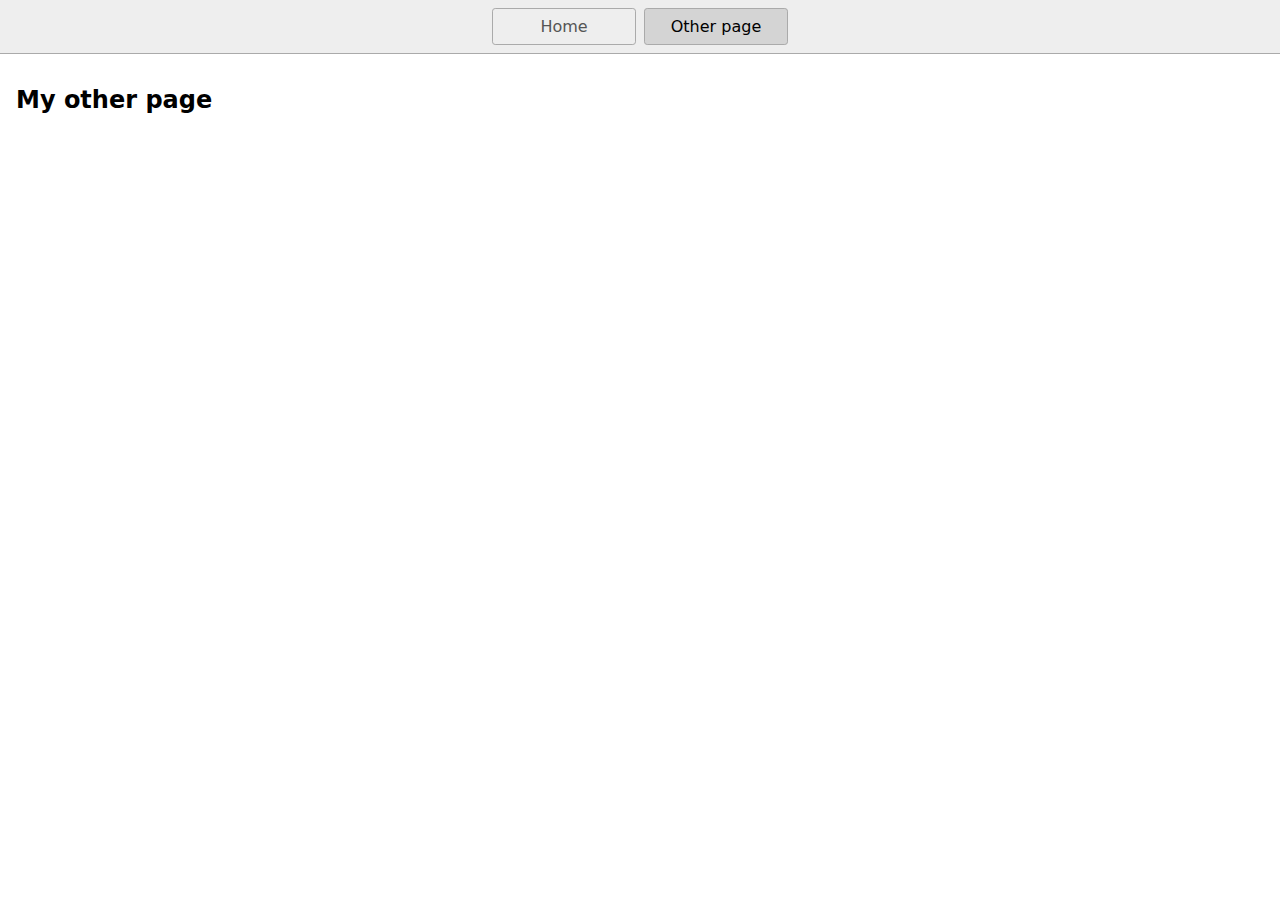
==== page2.html @ d59be048 "Initial commit" ====
<!DOCTYPE html>
<html lang="en">
  <head>
    <title>Other page</title>
    <meta charset="UTF-8" />
    <meta name="viewport" content="width=device-width" />
    <link rel="stylesheet" href="styles.css" />
    <script type="module" src="script.js"></script>
  </head>
  <body>
    <nav>
      <a href="/">Home</a>
      <a href="/page2.html" aria-current="page">Other page</a>
    </nav>
    <main>
      <h1>My other page</h1>
    </main>
  </body>
</html>
---- styles.css ----
* {
  box-sizing: border-box;
}

body {
  margin: 0;
  font-family: system-ui, sans-serif;
  color: black;
  background-color: white;
}

nav {
  display: flex;
  flex-wrap: wrap;
  align-items: center;
  justify-content: center;
  padding: 0.5rem;
  gap: 0.5rem;
  border-bottom: solid 1px #aaa;
  background-color: #eee;
}

nav a {
  display: inline-block;
  min-width: 9rem;
  padding: 0.5rem;
  border-radius: 0.2rem;
  border: solid 1px #aaa;
  text-align: center;
  text-decoration: none;
  color: #555;
}

nav a[aria-current='page'] {
  color: #000;
  background-color: #d4d4d4;
}

main {
  padding: 1rem;
}

h1 {
  font-weight: bold;
  font-size: 1.5rem;
}
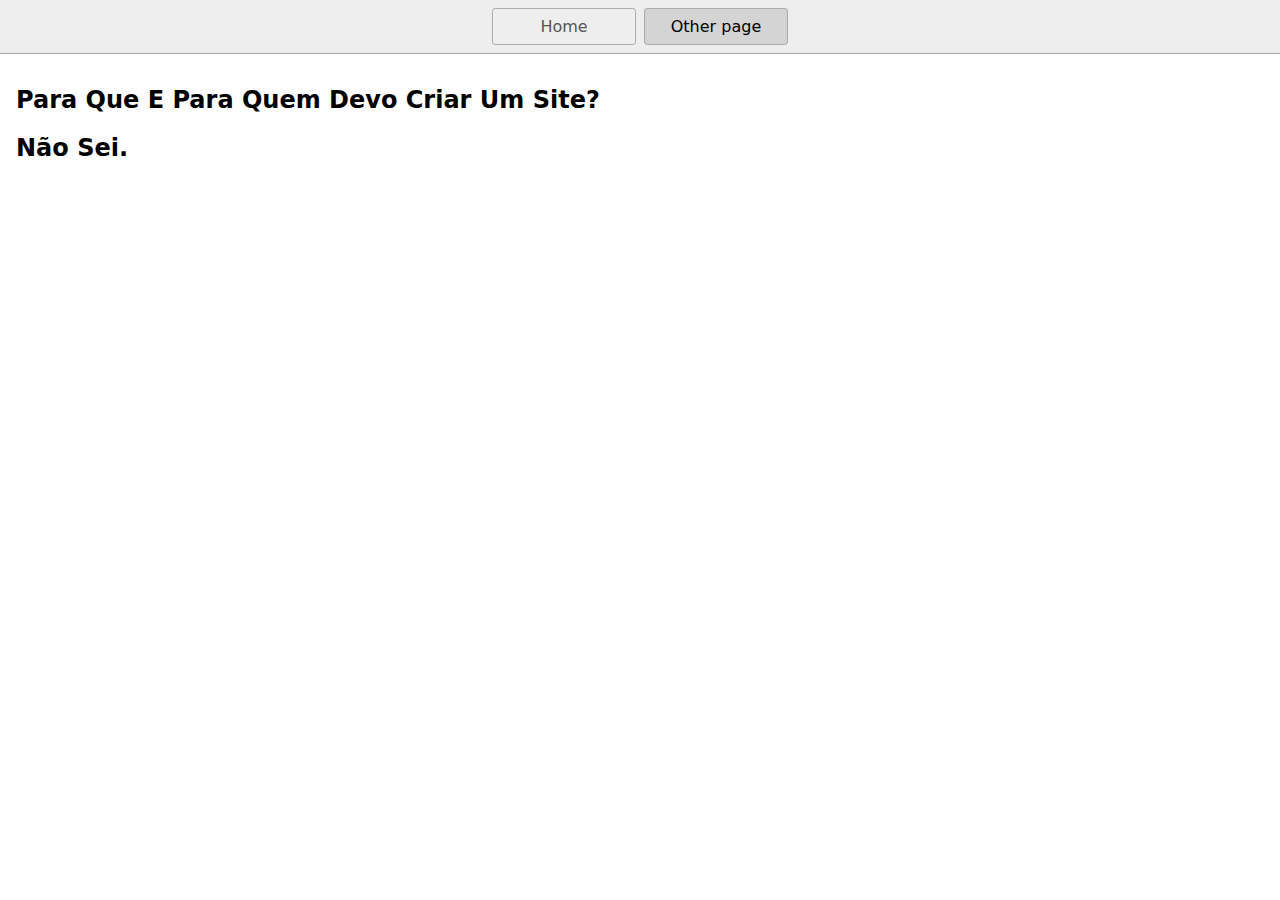
==== commit 7224ebc4: "1 file modified" ====
--- a/page2.html
+++ b/page2.html
@@ -13,7 +13,8 @@
       <a href="/page2.html" aria-current="page">Other page</a>
     </nav>
     <main>
-      <h1>My other page</h1>
+      <h1>Para Que E Para Quem Devo Criar Um Site? </h1>
+      <h2>Não Sei.</h2>
     </main>
   </body>
 </html>
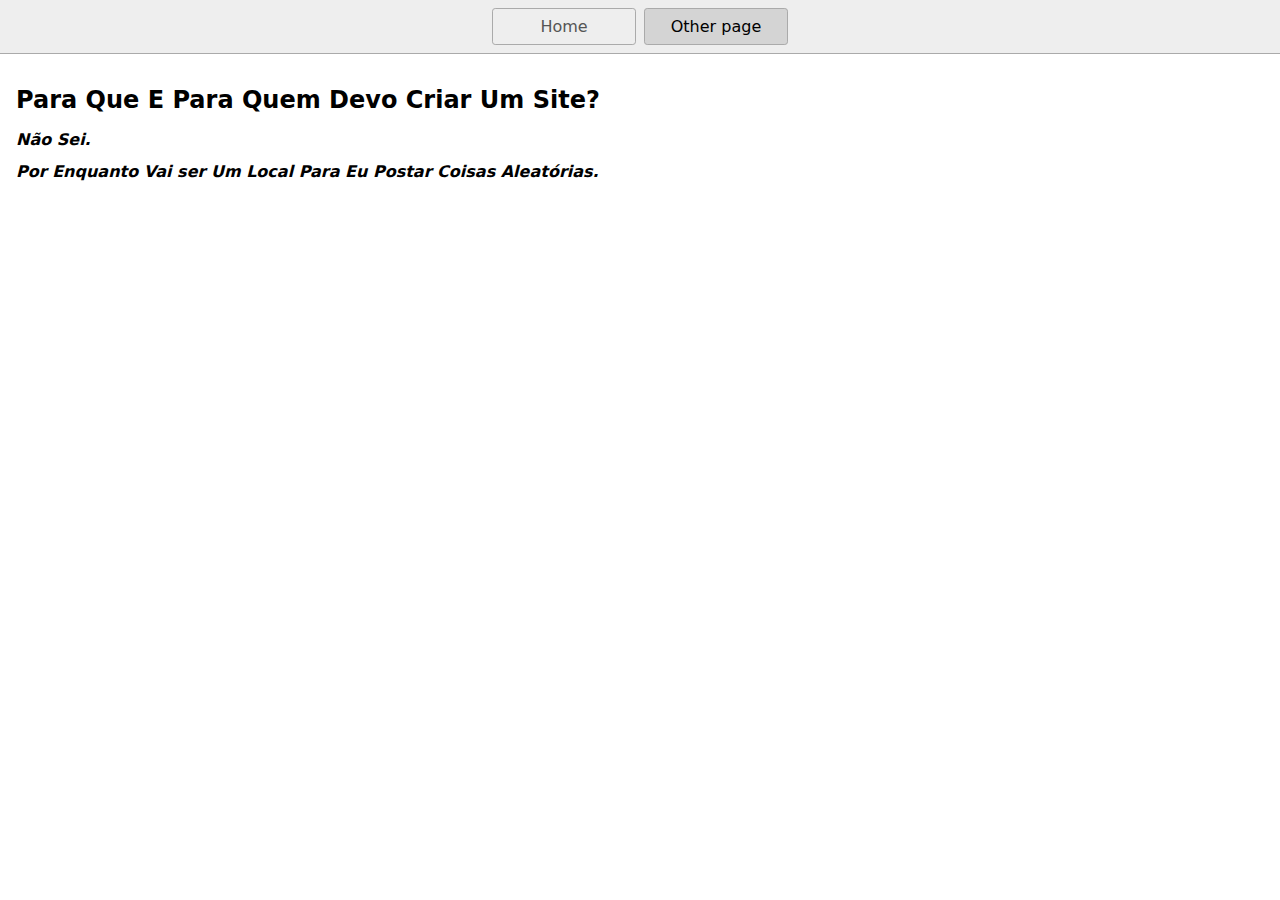
==== commit 0156b845: "2 files modified" ====
--- a/page2.html
+++ b/page2.html
@@ -15,6 +15,7 @@
     <main>
       <h1>Para Que E Para Quem Devo Criar Um Site? </h1>
       <h2>Não Sei.</h2>
+      <h2>Por Enquanto Vai ser Um Local Para Eu Postar Coisas Aleatórias.</h2>
     </main>
   </body>
 </html>
--- a/styles.css
+++ b/styles.css
@@ -44,3 +44,9 @@
   font-weight: bold;
   font-size: 1.5rem;
 }
+
+h2 {
+  font-style: italic;
+  font-size: medium;
+  
+}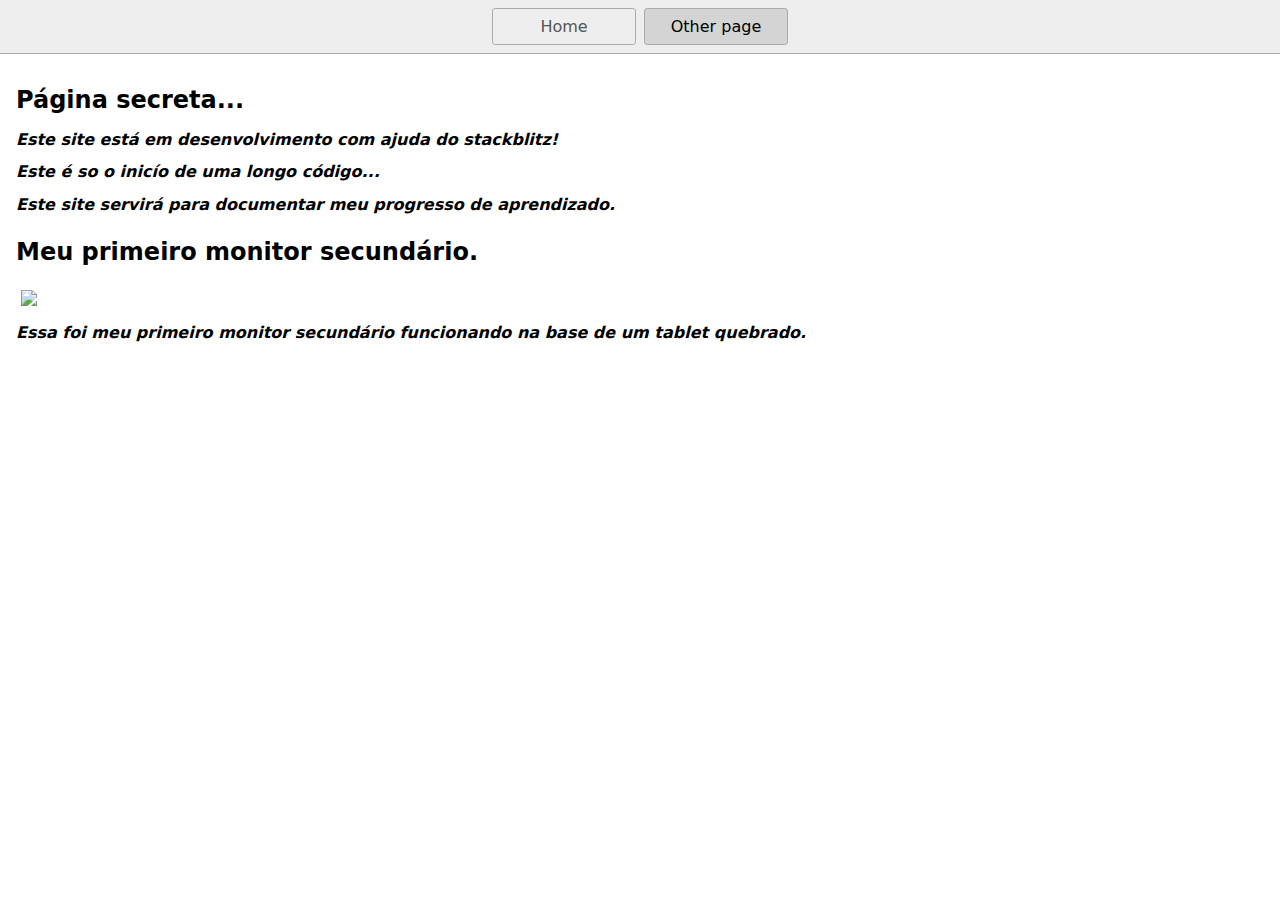
==== commit f2930235: "3 files modified, 1 added, 1 deleted" ====
--- a/page2.html
+++ b/page2.html
@@ -13,9 +13,14 @@
       <a href="/page2.html" aria-current="page">Other page</a>
     </nav>
     <main>
-      <h1>Para Que E Para Quem Devo Criar Um Site? </h1>
-      <h2>Não Sei.</h2>
-      <h2>Por Enquanto Vai ser Um Local Para Eu Postar Coisas Aleatórias.</h2>
+      <h1>Página secreta...
+      <h2>Este site está em desenvolvimento com ajuda do stackblitz!</h2>
+      <h2>Este é so o inicío de uma longo código...</h2>
+      <h2>Este site servirá para documentar meu progresso de aprendizado.</h2>
+      <h3>Meu primeiro monitor secundário.</h3>
+      <img scr="url">
+      <img src="https://raw.githubusercontent.com/Topjogos1305/web-platform-xddqf9/main/20230417_173518.jpg" width="300">
+      <h2>Essa foi meu primeiro monitor secundário funcionando na base de um tablet quebrado.
     </main>
   </body>
 </html>
--- a/styles.css
+++ b/styles.css
@@ -49,4 +49,8 @@
   font-style: italic;
   font-size: medium;
   
-}+}
+
+h3 {
+  font-size: 1.5rem;
+}
